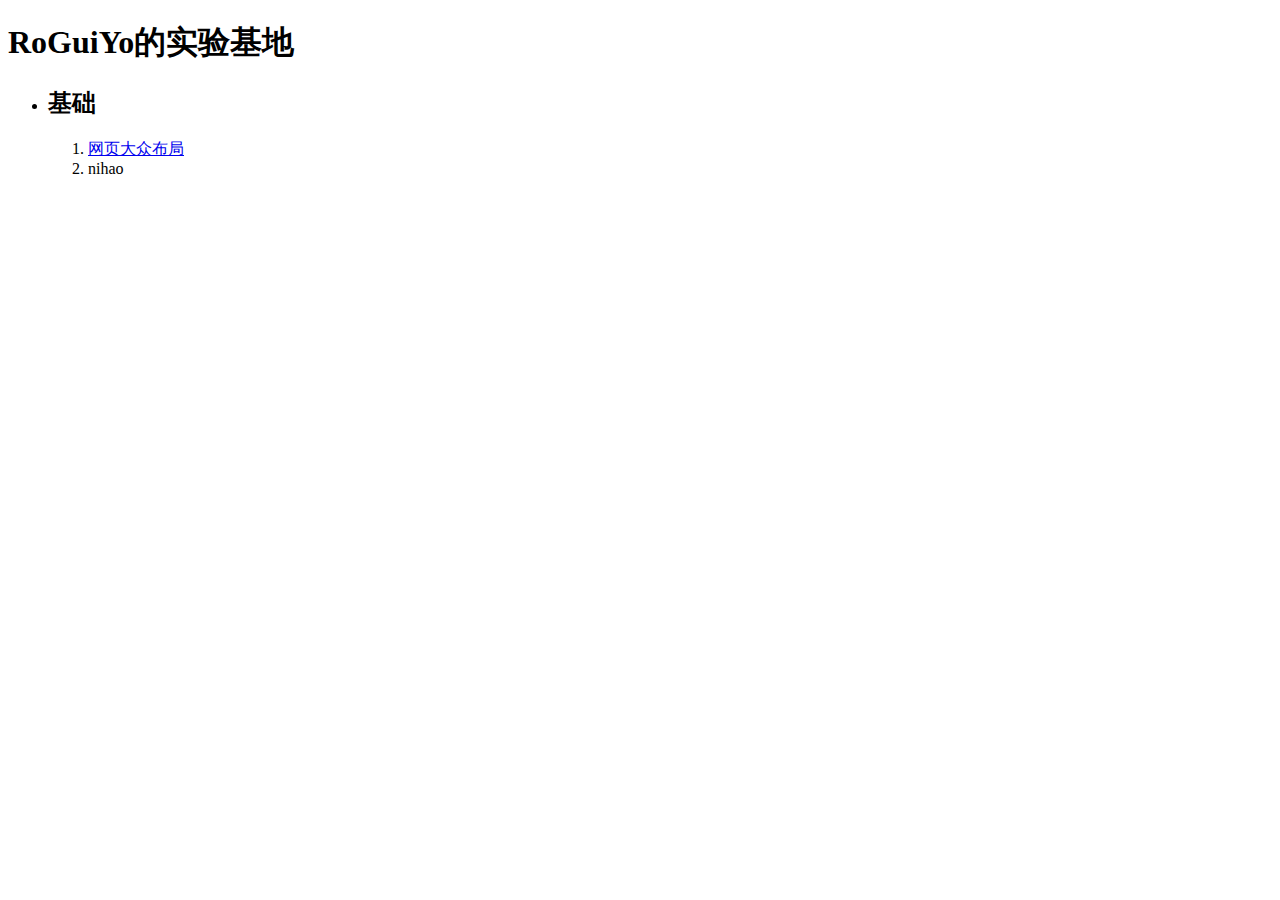
==== index.html @ 907d22c0 "Update index.html" ====
<!DOCTYPE html>
<html>
<head>
	<meta charset="utf-8">
	<title>RoGuiYo</title>
	<link rel="stylesheet" type="text/css" href="css/index.css">
</head>
<body>
	<h1>RoGuiYo的实验基地</h1>
	<div class="content">
		<ul>
			
			<li>
				<h2>基础</h2>
				<ol>
					<li><a href="demo/demo.html">网页大众布局</a></li>
					<li>nihao</li>
				</ol>
			</li>
		</ul>
	</div>
</body>
</html>
---- css/index.css ----
h1{   }a{ text-decoration: none;}ul>li{ list-style: none;}body{ background-color: #E1F5FE; font-family: '微软雅黑'; font-size: 14px;}.content{ width: 100%; height: 100%; }
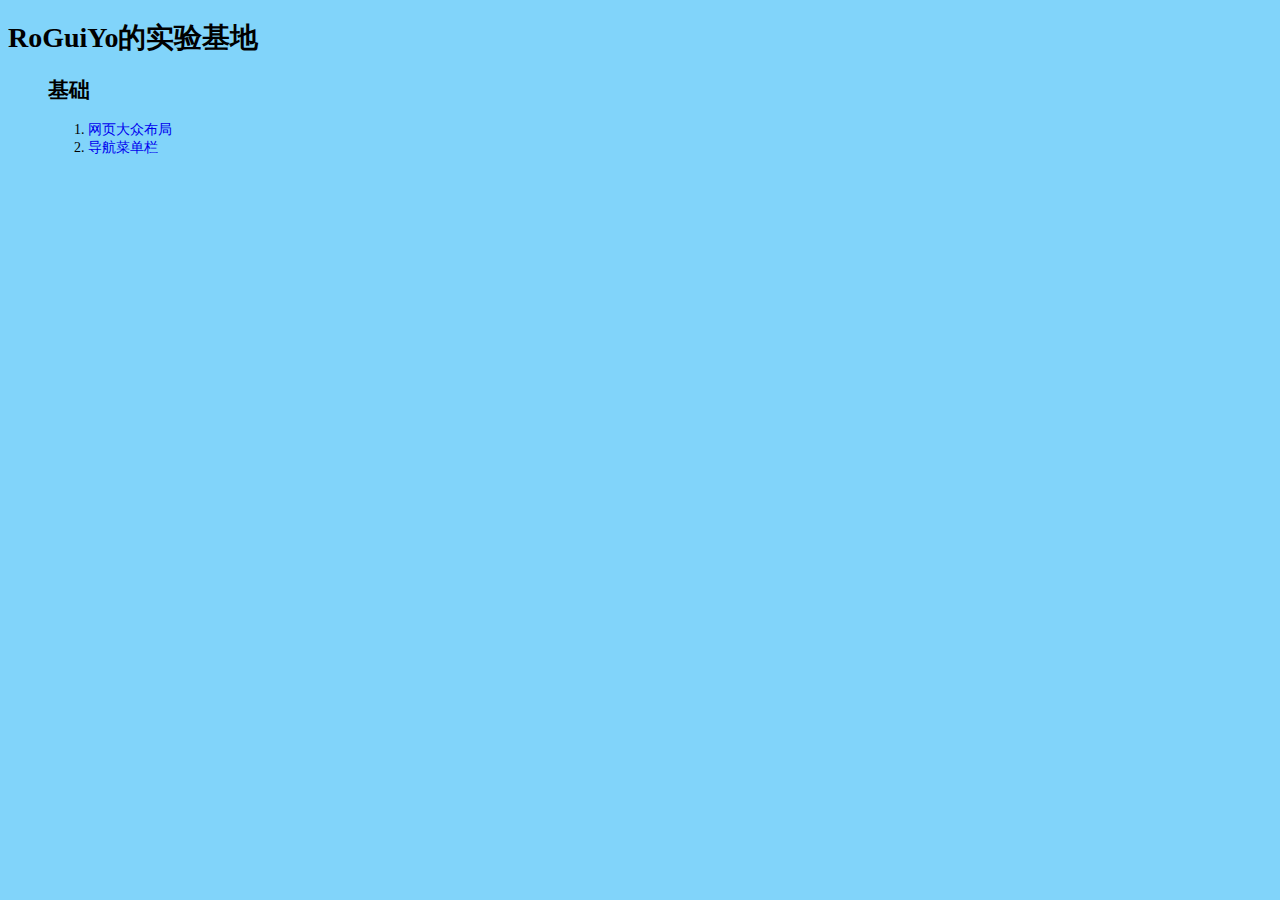
==== commit a40d8589: "Update index.html" ====
--- a/index.html
+++ b/index.html
@@ -14,7 +14,7 @@
 				<h2>基础</h2>
 				<ol>
 					<li><a href="demo/demo.html">网页大众布局</a></li>
-					<li>nihao</li>
+					<li><a href="demo/navigation.html">导航菜单栏</a></li>
 				</ol>
 			</li>
 		</ul>
--- a/css/index.css
+++ b/css/index.css
@@ -1,2 +1,20 @@
 
-h1{   }a{ text-decoration: none;}ul>li{ list-style: none;}body{ background-color: #E1F5FE; font-family: '微软雅黑'; font-size: 14px;}.content{ width: 100%; height: 100%; }
+h1{
+			
+}
+a{
+	text-decoration: none;
+}
+ul>li{
+	list-style: none;
+}
+body{
+	background-color: #81D4FA;
+	font-family: '微软雅黑';
+	font-size: 14px;
+}
+.content{
+	width: 100%;
+	height: 100%;
+	
+}
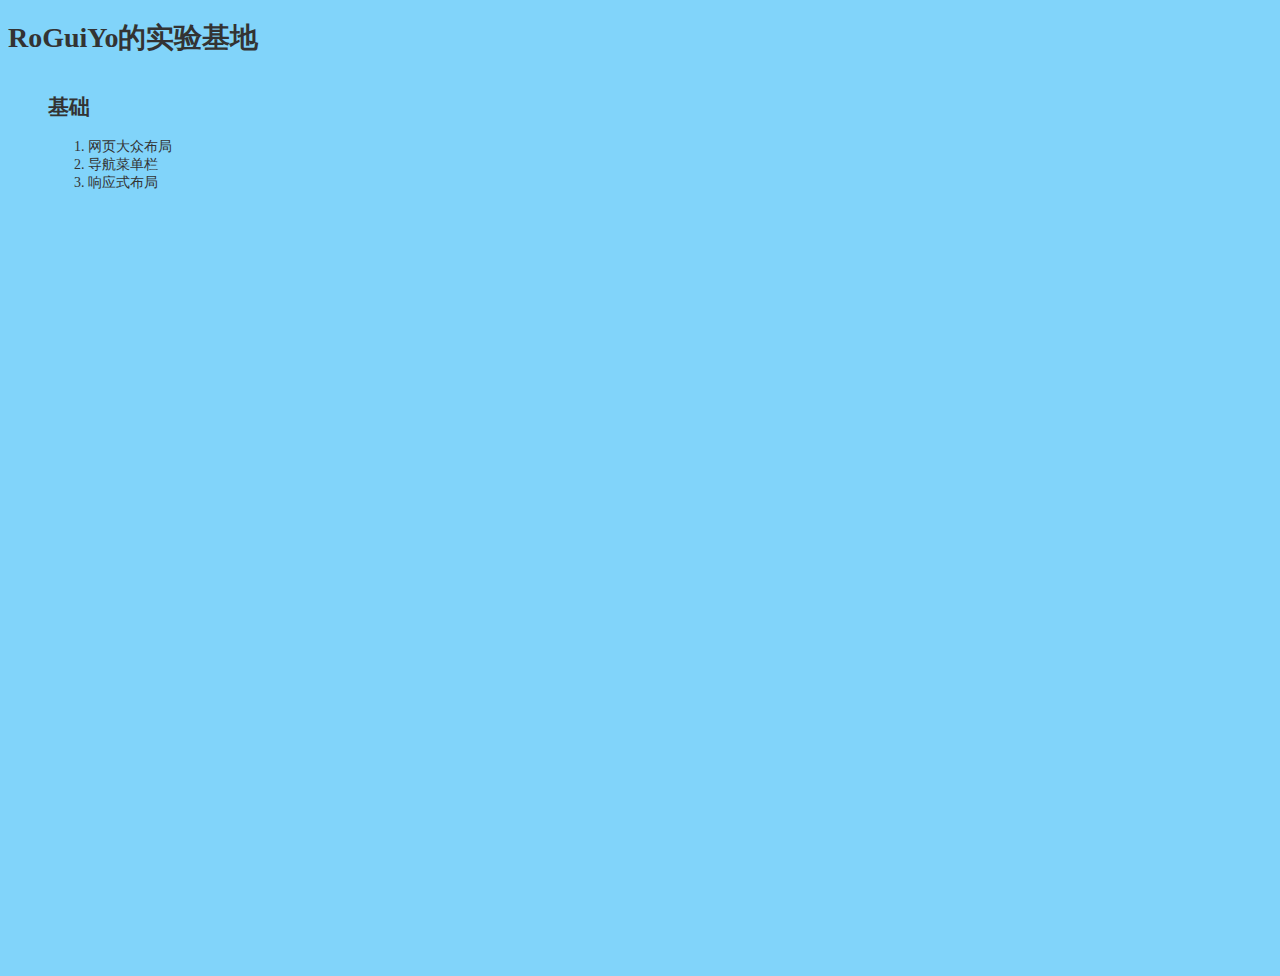
==== commit 55edab67: "Update index.html" ====
--- a/index.html
+++ b/index.html
@@ -13,8 +13,9 @@
 			<li>
 				<h2>基础</h2>
 				<ol>
-					<li><a href="demo/demo.html">网页大众布局</a></li>
+					<li><a href="demo/buju.html">网页大众布局</a></li>
 					<li><a href="demo/navigation.html">导航菜单栏</a></li>
+					<li><a href="demo/viewport.html">响应式布局</a></li>
 				</ol>
 			</li>
 		</ul>
--- a/css/index.css
+++ b/css/index.css
@@ -1,9 +1,10 @@
 
-h1{
-			
+h2,h3{
+		padding: 0;	
 }
 a{
 	text-decoration: none;
+	color: #333;
 }
 ul>li{
 	list-style: none;
@@ -12,9 +13,11 @@
 	background-color: #81D4FA;
 	font-family: '微软雅黑';
 	font-size: 14px;
+	color: #333;
 }
 .content{
 	width: 100%;
 	height: 100%;
+	position: absolute;
 	
 }
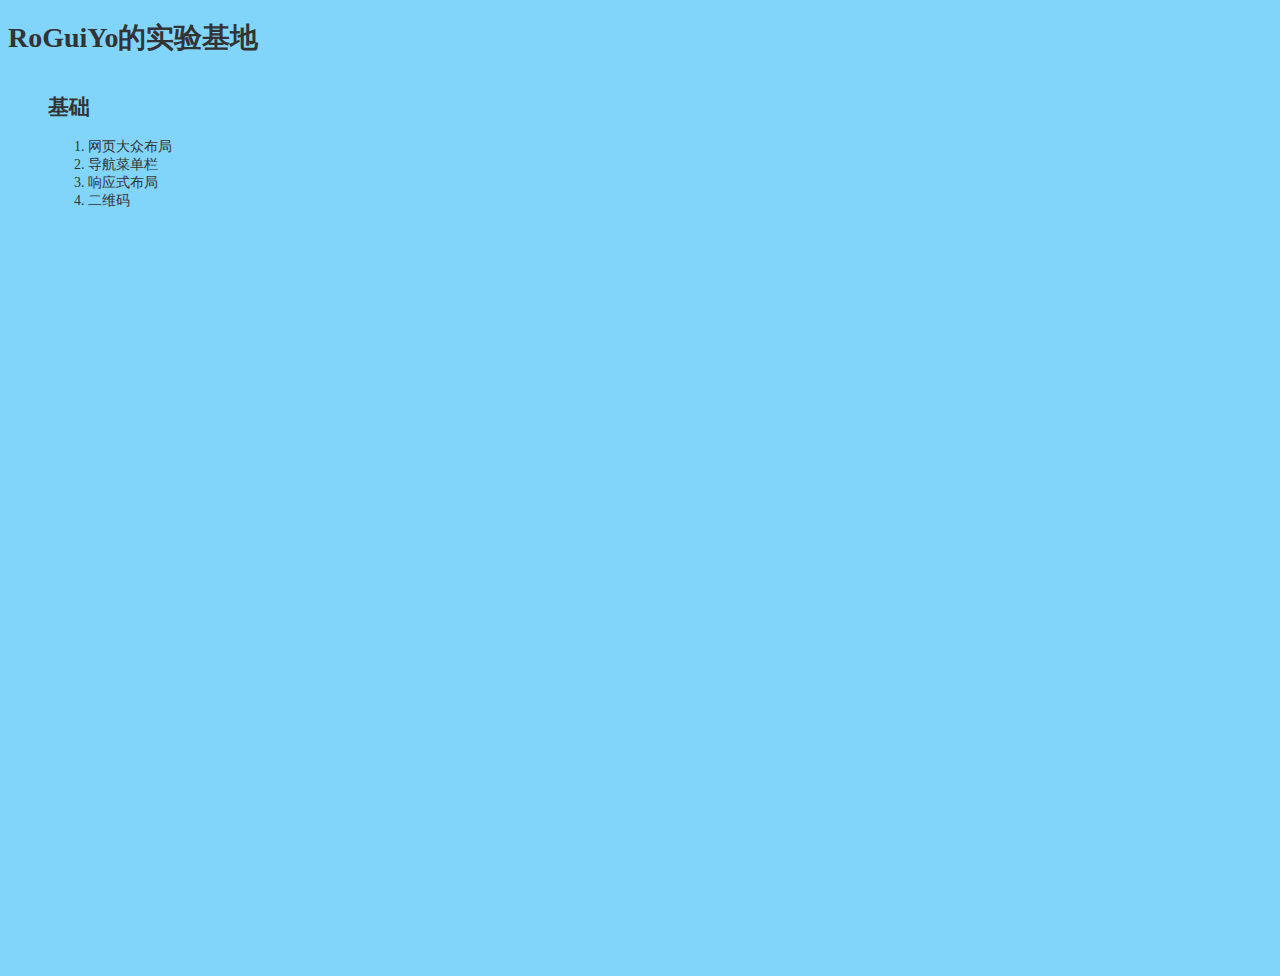
==== commit 9a83b7f4: "Update index.html" ====
--- a/index.html
+++ b/index.html
@@ -2,6 +2,7 @@
 <html>
 <head>
 	<meta charset="utf-8">
+	<meta name="viewport" content="width=device-width,initial-scale=1.0">
 	<title>RoGuiYo</title>
 	<link rel="stylesheet" type="text/css" href="css/index.css">
 </head>
@@ -16,6 +17,7 @@
 					<li><a href="demo/buju.html">网页大众布局</a></li>
 					<li><a href="demo/navigation.html">导航菜单栏</a></li>
 					<li><a href="demo/viewport.html">响应式布局</a></li>
+					<li><a href="demo/erweima.html">二维码</a></li>
 				</ol>
 			</li>
 		</ul>
--- a/css/index.css
+++ b/css/index.css
@@ -1,6 +1,8 @@
-
+*{
+	box-sizing: border-box;
+}
 h2,h3{
-		padding: 0;	
+	padding: 0;	
 }
 a{
 	text-decoration: none;
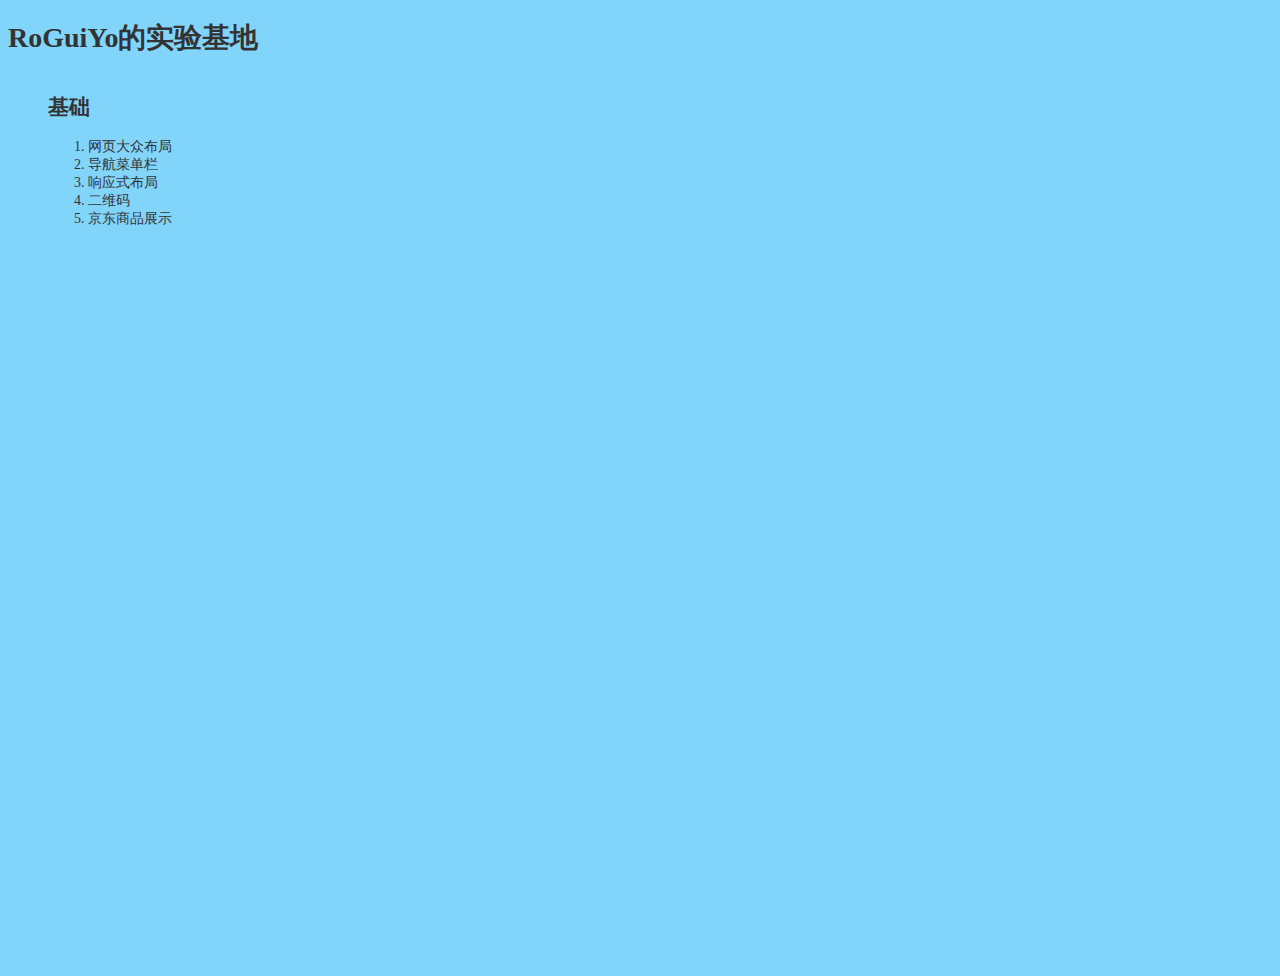
==== commit 3aba0596: "Update index.html" ====
--- a/index.html
+++ b/index.html
@@ -18,6 +18,7 @@
 					<li><a href="demo/navigation.html">导航菜单栏</a></li>
 					<li><a href="demo/viewport.html">响应式布局</a></li>
 					<li><a href="demo/erweima.html">二维码</a></li>
+					<li><a href="demo/jingdong.html">京东商品展示</a></li>			
 				</ol>
 			</li>
 		</ul>
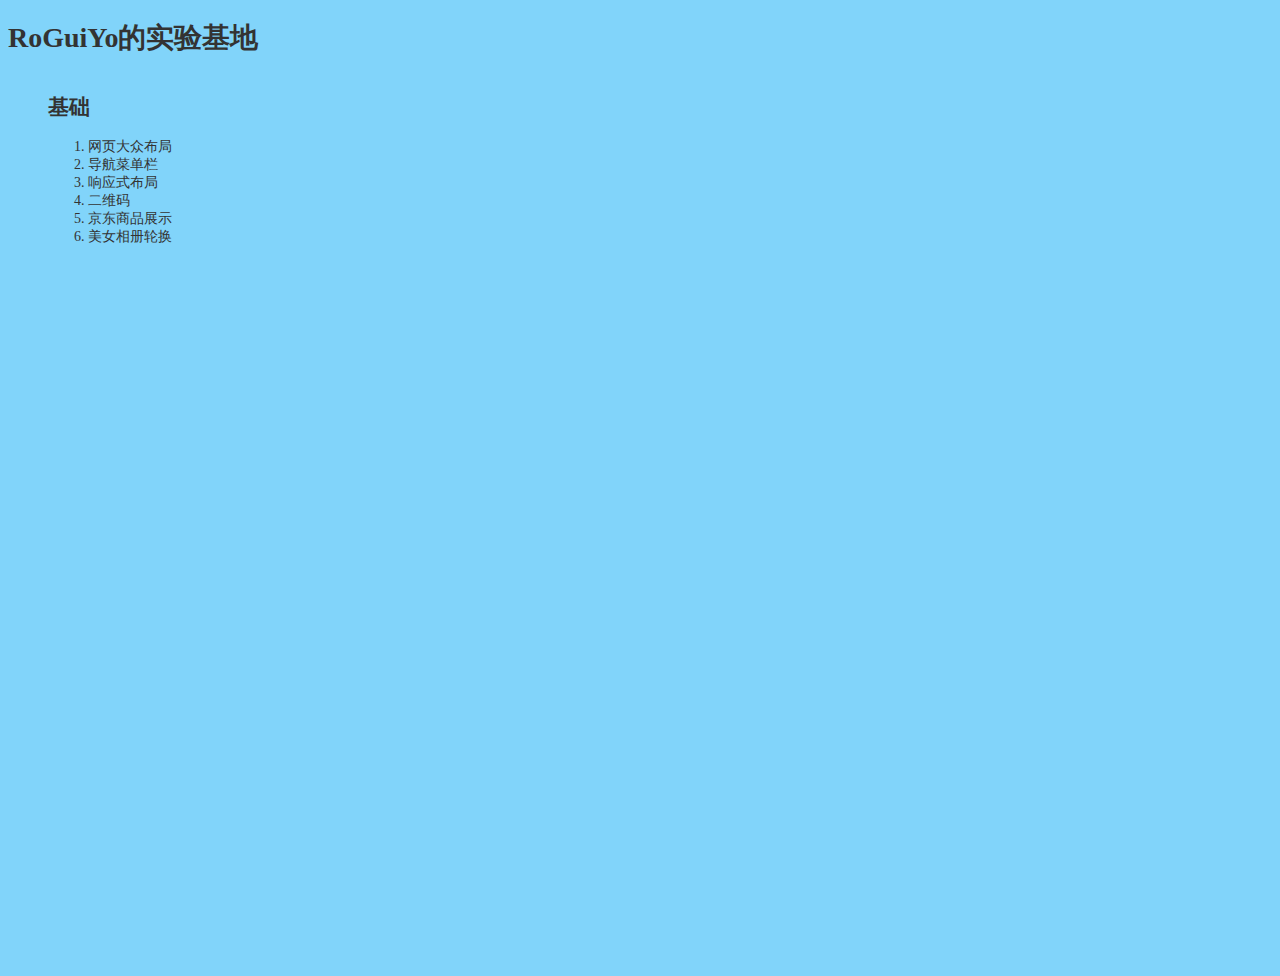
==== commit 5ab47725: "Update index.html" ====
--- a/index.html
+++ b/index.html
@@ -18,7 +18,8 @@
 					<li><a href="demo/navigation.html">导航菜单栏</a></li>
 					<li><a href="demo/viewport.html">响应式布局</a></li>
 					<li><a href="demo/erweima.html">二维码</a></li>
-					<li><a href="demo/jingdong.html">京东商品展示</a></li>			
+					<li><a href="demo/jingdong.html">京东商品展示</a></li>
+					<li><a href="demo/taobao.html">美女相册轮换</a></li>
 				</ol>
 			</li>
 		</ul>
